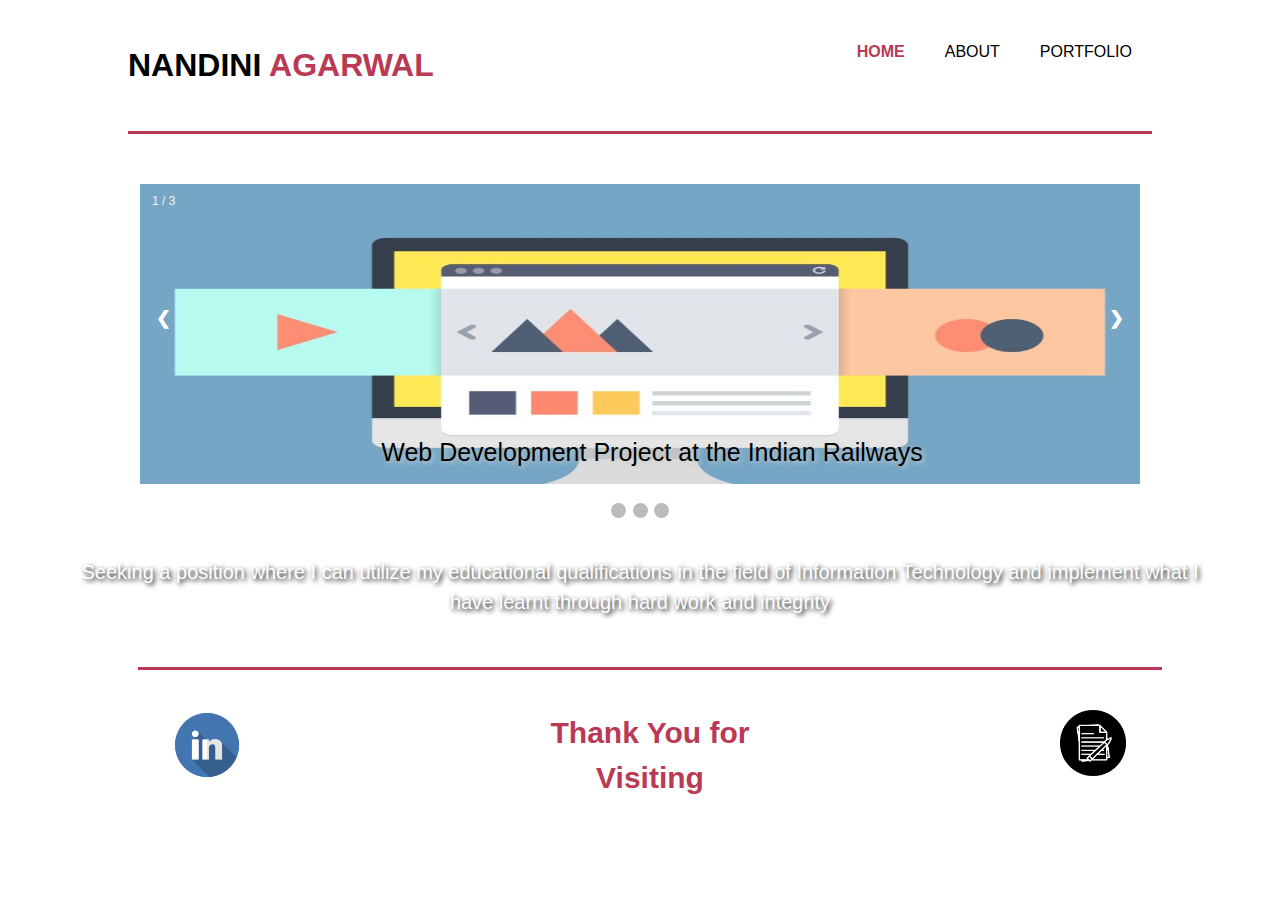
==== index.html @ bb3116a3 "Update index.html" ====
<!DOCTYPE html>
<html lang="en">
	<head>
		<meta charset="utf-8">
		<meta name="viewport" content="width=device-width">
		<meta name="description" content="Nandini Agarwal Website | Index | Online Portfolio">
		<meta name="keywords" content="">
		<meta name="author" content="Nandini Agarwal">
		<title> Nandini Agarwal | Welcome </title>
		<link rel="stylesheet" type="text/css" href="CSS/style.css">
		<script src="JavaScript/script1.js"></script>
	</head>
	<body>
		
		<!--Header-->
		<header>
			<div id="container_header">
				<div id = "branding">
					<a href = "index.html">
						<span id="branding_span">
							<h1>Nandini<span class="highlight"> Agarwal</span></h1>
						</span>
					</a>
				</div>
				<nav>
					<ul>
						 <li class="current"><a href="index.html">Home</a></li>
						 <li><a href="about.html">About</a></li>
						 <li><a href="portfolio.html">Portfolio</a></li>
					</ul>
				</nav>
			</div>
		</header>
		

		<!--Content-->
		<div class="content">

			<!-- Slideshow container -->
			<div class="slideshow">
					
					<!--Image 1-->
					<div class="slide fade firstSlide">
						<div class="slider_number">1 / 3</div>
						<a href="Portfolio/R_U_Project_HTML/index.html" target="_blank">
							<img src="Images/slide4.jpg" alt="slide1pic" class="slider_img">
							<div class="slider_text">Web Development Project at the Indian Railways</div>
						</a>
					</div>

					<!--Image 2-->
					<div class="slide fade">
						<div class="slider_number">2 / 3</div>
						<a href="Portfolio/SAforDW.pdf" target="_blank">>
							<img src="Images/slide6.jpg" alt="slide2pic" class="slider_img">
							<div class="slider_text">Research Paper on Data Warehousing</div>
						</a>
					</div>

					<!--Image 3-->
					<div class="slide fade">
						<div class="slider_number">3 / 3</div>
						<a href="Documents/Resume2.pdf" target="_blank">>
							<img src="Images/slide5.png" alt="slide3pic" class="slider_img">
							<div class="slider_text">My Resume</div>
						</a>
					</div>


					<!-- Next and previous buttons -->
				<a class="slider_prev" onclick="plusSlides(-1)">&#10094;</a>
				<a class="slider_next" onclick="plusSlides(1)">&#10095;</a>

			</div>

			<br>

			<!-- The dots/circles -->
			<div style="text-align:center">
				<span class="slider_dot" onclick="currentSlide(1)"></span> 
				<span class="slider_dot" onclick="currentSlide(2)"></span>
				<span class="slider_dot" onclick="currentSlide(3)"></span> 
			</div>

			<br>

				<div class="article">
					<p>Seeking a position where I can utilize my educational qualifications in the field of Information Technology and implement what I have learnt through hard work and integrity</p>
				</div>

		</div>

		<!--Footer-->
		<footer>
			<div class="container_footer">

				<div class="footerBoxes">

					<!--Box1-->
					<div class="footerBox">

						<div class="footerIcon">
							<a href="www.linkedin.com/in/nandini-agarwal1998/index.html" target="_blank">
								<img src="Images/icon1.png" alt="LinkedInLogo">
								<div class="footerIconOverlay">
									<div class="footerIconText">
										LinkedIn
									</div>
								</div>
							</a>
						</div>

						<div class="footerIcon" style="display: none;">
							<a href="ContactMeLink" target="_blank">
								<img src="Images/icon2.png" alt="ContactMeLogo" style="width: 72px; height: 72px;">
								<div class="footerIconOverlay">
									<div class="footerIconText">
										Contact Me
									</div>
								</div>
							</a>
						</div>

					</div>
					<!--Box1 Ends-->
					
					<!--Box2-->
					<div class="footerBox2">
						<h1>Thank You for Visiting</h1>
					</div>
					<!--Box2 Ends-->

					<!--Box3-->
					<div class="footerBox" style="float: right;">

						<div class="footerIcon" style="float: right;">
							<a href="Documents/Resume2.pdf" target="_blank">
								<img src="Images/icon3.png" alt="ResumeLogo" style="width: 66px; height: 66px;">
								<div class="footerIconOverlay">
									<div class="footerIconText">
										My Resume
									</div>
								</div>
							</a>
						</div>
						
						<div class="footerIcon" style="float: right; display: none;">
							<a href="ReferencesLink">
								<img src="Images/icon4.png" alt="ReferncesLogo">
								<div class="footerIconOverlay">
									<div class="footerIconText">
										References
									</div>
								</div>
							</a>
						</div>

					</div>
					<!--Box3 Ends-->

				</div>

			</div>
		</footer>
	
	</body>
</html>
---- CSS/style.css ----
/*GLOBAL-START*/

body{
	font:10px/1.5 Arial, Helvetica, San-Serif;
	padding:0;
	margin:0; 
	/*background-color: #f4f4f4;*/
	/*Color Combination: Orange= #F36931, Grey= #BBB6B3, Brown= #4A3D35 and Black= #000000;*/
	/*YUKTI Color Combination: DarkGrey= #35424a, Frushia= #BA3954, White= #ffffff, LightGray= #cccccc, Black= #000000*/
	/*Samatvam Color Combination: LightGreen= #C0E789, Yellow= #ECD834, DarkGreen= #34AA00 and Black= #000000;*/
	background-image: url('../Images/BG1.jpg') no-repeat center center fixed;
	-webkit-background-size: cover;
	-moz-background-size: cover;
	-o-background-size: cover;
	background-size: cover;
	overflow-x: hidden;
}

/*HEADER-START*/
header{
	color: #000000;
	min-height: 70px;
	padding-top: 20px;
	/*mix-blend-mode: screen;*/
	
}

header #container_header{
	margin: auto;
	width: 80%;
	overflow: hidden;
	padding-bottom: 20px;
	border-bottom: #BA3954 3px solid;	
}

header #branding{
	float: left;	
}

span #branding_span{
	display: inline-block;

}

header #branding h1{
	align-self: center;
}

header nav{
	float: right;
	margin-top: 10px;
	overflow: hidden;
}

header li{
	padding: 0 20px 0 20px;
	display: inline;
	float: left;
	text-transform: bold;
}

header a{
	color: #000000;
	text-transform: uppercase;
	text-decoration: none;
	font-size: 16px;
}

header a:hover, .current a, header .highlight{
	font-weight: bold;
	color: #BA3954;
}
/*HEADER-END*/

/*FOOTER-START*/
footer{
	padding: 10px;
	margin-top: 20px;
	width:100%;
	height: 100%;
	/*font-size: 2vw;
	font-weight: bold;*/
	/*mix-blend-mode: screen;*/	
}

footer .container_footer{
	margin: auto;
	width: 80%;
	overflow: hidden;
	padding-top: 20px;
	border-top: #BA3954 3px solid;
	color: #BA3954;
	text-align: center;
	text-shadow: 2px 2px 5px #FFFFFF;
	font-weight: bold;
	font-size: 15px;
}

.footerBox {
	float: left;
	text-align:center;
	width: 40%;
	padding:10px;
	position: relative;	
	box-sizing: border-box;
}

.footerIcon {
	float: left;
	text-align:center;
	width:25%;
	padding:10px;
	position: relative;	
	align-self: center;
}

.footerIcon img{
	width:70px;
	height: 70px;
	border-radius: 8px;
}

.footerIconOverlay {
  position: absolute;
  top: 0;
  bottom: 0;
  left: 0;
  right: 0;
  height: 100%;
  width: 100%;
  opacity: 0;
  transition: .5s ease;
  
}

.footerIcon:hover .footerIconOverlay {
  opacity: 1;
}

.footerIconText {
  color: #BA3954;
  font-size: 20px;
  position: absolute;
  top: 50%;
  left: 50%;
  text-shadow: none;
  -webkit-transform: translate(-50%, -50%);
  -ms-transform: translate(-50%, -50%);
  transform: translate(-50%, -50%);
  text-align: center;
}

.footerBox2 {
	float:left;
	text-align:center;
	width: 20%;
	
	position: relative;
	box-sizing: border-box;	
}

/*FOOTER ENDS*/

/*CONTENT STARTS*/
.content{
	min-height:500px;
	/*width: 90%;*/
	align-self: center;
}
/*CONTENT ENDS*/

/*Media Queries*/
@media(max-width: 768px){

	.footerBox {
	float: center;
	text-align:center;
	width: 100%;
	padding:10px;
	align-self: center;
	box-sizing: border-box;
	}

	.footerBox2 {
	text-align:center;
	width: 100%;
	padding:10px;
	position: relative;
	box-sizing: border-box;	
	}

	/*NEWSLETTER STARTS*/
	.left_col{
		width: 100%;
		align-self: center;
		float: center;
		margin: auto;
	}

	.right_col{
		display: none;
	}
	/*NEWSLETTER ENDS Used On: About*/

	/*BOX1 STARTS*/
	.box1{	
	padding:10px;
	width: 100%;
	align-self: center;
	float: center;
	box-sizing: border-box;
	text-align:center;
	}
	/*BOX1 ENDS Used On: Projects*/
}


/*GLOBAL ENDS*/

/*SLIDER STARTS*/
/* Slideshow container */
.slideshow{
  max-width: 1000px;
  position: relative;
  margin: auto;
  padding-top: 50px;
  box-sizing:border-box;
}

.slide{
	display: none;
}

.firstSlide{
	display: block;
}

/* Fading animation */
.fade {
  -webkit-animation-name: fade;
  -webkit-animation-duration: 1.5s;
  animation-name: fade;
  animation-duration: 1.5s;
}


@-webkit-keyframes fade {
  from {opacity: .4} 
  to {opacity: 1}
}

@keyframes fade {
  from {opacity: .4} 
  to {opacity: 1}
}

/* Number text (1/3 etc) */
.slider_number {
  color: #f2f2f2;
  font-size: 12px;
  padding: 58px 12px;
  position: absolute;
  top: 0;
}

.slider_img{
	width:100%;
	height: 300px;
}

/* Caption text */
.slider_text {
  color: #000000;
  font-size: 25px;
  padding: 8px 12px;
  position: absolute;
  bottom: 8px;
  width: 100%;
  text-align: center;
  text-shadow: 2px 2px 5px #CCCCCC;
}

/* Next & previous buttons */
.slider_prev, .slider_next {
  cursor: pointer;
  position: absolute;
  top: 50%;
  width: auto;
  margin-top: -22px;
  padding: 16px;
  color: white;
  font-weight: bold;
  font-size: 18px;
  transition: 0.6s ease;
  border-radius: 0 3px 3px 0;
  user-select: none;
}

/* Position the "next button" to the right */
.slider_next {
  right: 0;
  border-radius: 3px 0 0 3px;
}

/* On hover, add a black background color with a little bit see-through */
.slider_prev:hover, .slider_next:hover {
  background-color: rgba(0,0,0,0.8);
}

/* The dots/bullets/indicators */
.slider_dot {
  cursor: pointer;
  height: 15px;
  width: 15px;
  margin: 0 2px;
  background-color: #BBBBBB;
  border-radius: 50%;
  display: inline-block;
  transition: background-color 0.6s ease;
}

.active, .slider_dot:hover {
  background-color: #717171;
}

/*SLIDER ENDS Used On: Index*/

/*ARTICLE STARTS*/
.article{
	margin: auto;
	overflow: hidden;
	width: 90%;
	font-size:20px;
	color: #FFFFFF;
	align-self: center;
	text-align: center;
	text-shadow: 2px 2px 5px #000000;
}
/*ARTICLE ENDS Used On: Index*/

/*NEWSLETTER STARTS*/
.newsletter{
	margin: auto;
	overflow: hidden;
	color: #FFFFFF;
	text-align: center;
	width: 90%;
}

.newsletter h1{
	margin-top:30px;
	font-size:35px;
	margin-bottom:10px;
	text-shadow: 2px 2px 5px #000000;
	font-family: "Georgia", Times, serif;
}

.newsletter h2{
	margin-top:30px;
	font-size:20px;
	margin-bottom:10px;
	text-shadow: 2px 2px 5px #000000;
}

.newsletter h3{
	margin-top:30px;
	font-size:20px;
	margin-bottom:10px;
	text-shadow: 2px 2px 5px #000000;
}

.newsletter p{
	margin-top:20px;
	font-size:20px;
	margin-bottom:10px;
	text-shadow: 2px 2px 5px #000000;
}

/*Article Main Column*/
.left_col{
  float:left;
  width:65%;
  margin: auto;
  text-align: justify;
}

.left_col h1{
	color: #BA3954;
	text-align: left;
}

/*Sidebar*/
.right_col{
  float:right;
  width:30%;
  /*margin-top:10px;
  margin-right:30px;*/
  margin: auto;
}

.right_col img{
	border-radius: 8px;
}

/*Highlighted*/
.dark{
	padding: 15px;
	box-sizing: border-box;
	color: #FFFFFF;
	/*margin-top: 10px;
	margin-bottom: 10px;
	margin-right: 10px;*/
	margin: auto;
	background: url('../Images/dark1.jpg');
	border-radius: 8px;
}

/*
aside#sidebar .quote input,aside#sidebar .quote textarea{
  width:90%;
  padding:5px;
}
*/

/*Services*/
/*
ul#services li{
  list-style: none;
  padding:10px;
  border:#cccccc solid 1px;
  margin-bottom: 5px;
  background: #e6e6e6
}
*/
/*NEWSLETTER ENDS Used On: About*/

/*SHOWCASE STARTS*/
.showcase{
	margin: auto;
	overflow: hidden;
	color: #FFFFFF;
	text-align: center;
	width: 90%;
}

.showcase h1{
	margin-top:30px;
	font-size:35px;
	margin-bottom:10px;
	text-shadow: 2px 2px 5px #000000;
	font-family: "Georgia", Times, serif;
}

.showcase h2{
	margin-top:30px;
	font-size:20px;
	margin-bottom:10px;
	text-shadow: 2px 2px 5px #000000;
}

.showcase h3{
	margin-top:30px;
	font-size:20px;
	margin-bottom:10px;
	text-shadow: 2px 2px 5px #000000;
}

.showcase p{
	margin-top:20px;
	font-size:20px;
	margin-bottom:10px;
	text-shadow: 2px 2px 5px #000000;
}
/*SHOWCASE ENDS Used On: Projects*/

/*BOX1 STARTS*/
.box1{
	float:left;
	text-align:center;
	width:33%;
	padding:10px;
	box-sizing: border-box;	
}

.box1 img{
	width:90px;
	border-radius: 8px;
}

.box1 a{
	text-decoration: none;
	color: #FFFFFF;
}

.box1 a:hover{
	font-weight: bold;
	color: #BA3954;
}

.box1_button{
	height: 38px;
	background: #BA3954;
	padding-left: 20px;
	padding-right: 20px;
	color: #000000;
	display: inline-block;
	border-radius: 8px;
}
/*BOX1 ENDS Used On: Projects*/
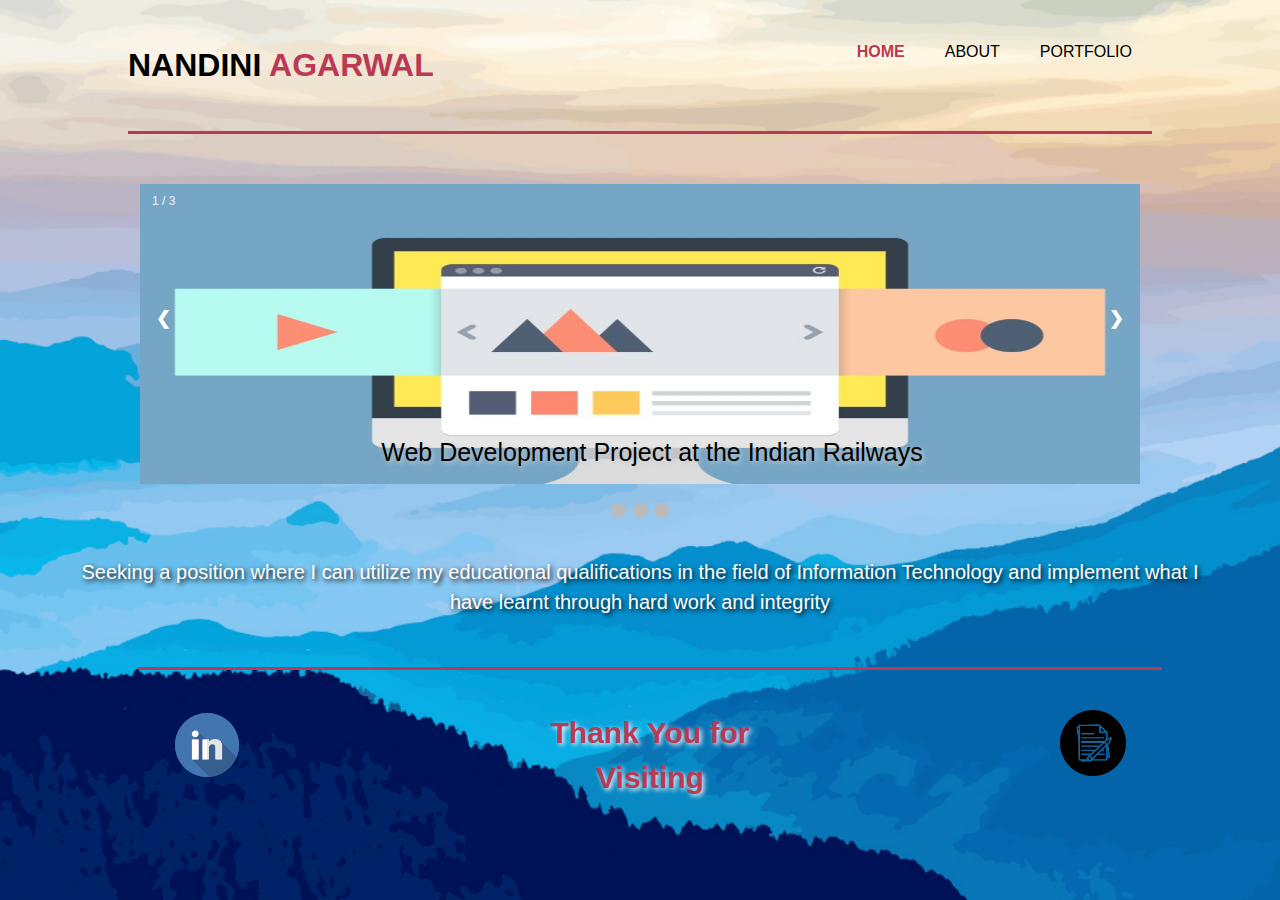
==== commit 8b68cf7e: "Update index.html" ====
--- a/index.html
+++ b/index.html
@@ -99,7 +99,7 @@
 					<!--Box1-->
 					<div class="footerBox">
 
-						<div class="footerIcon">
+						<div class="footerIcon style="display: none;"">
 							<a href="www.linkedin.com/in/nandini-agarwal1998/index.html" target="_blank">
 								<img src="Images/icon1.png" alt="LinkedInLogo">
 								<div class="footerIconOverlay">
--- a/CSS/style.css
+++ b/CSS/style.css
@@ -8,7 +8,7 @@
 	/*Color Combination: Orange= #F36931, Grey= #BBB6B3, Brown= #4A3D35 and Black= #000000;*/
 	/*YUKTI Color Combination: DarkGrey= #35424a, Frushia= #BA3954, White= #ffffff, LightGray= #cccccc, Black= #000000*/
 	/*Samatvam Color Combination: LightGreen= #C0E789, Yellow= #ECD834, DarkGreen= #34AA00 and Black= #000000;*/
-	background-image: url('../Images/BG1.jpg') no-repeat center center fixed;
+	background: url('../Images/BG1.jpg') no-repeat center center fixed;
 	-webkit-background-size: cover;
 	-moz-background-size: cover;
 	-o-background-size: cover;
@@ -171,7 +171,20 @@
 
 /*Media Queries*/
 @media(max-width: 768px){
-
+	
+	header nav{
+		float: right;
+		margin-top: 10px;
+		overflow: hidden;
+	}
+
+	header li{
+		padding: 0 10px 0 10px;
+		display: inline;
+		float: left;
+		text-transform: bold;
+	}
+	
 	.footerBox {
 	float: center;
 	text-align:center;
@@ -187,6 +200,11 @@
 	padding:10px;
 	position: relative;
 	box-sizing: border-box;	
+	}
+	
+	.content{
+		width: 100%;
+		align-self: center;
 	}
 
 	/*NEWSLETTER STARTS*/
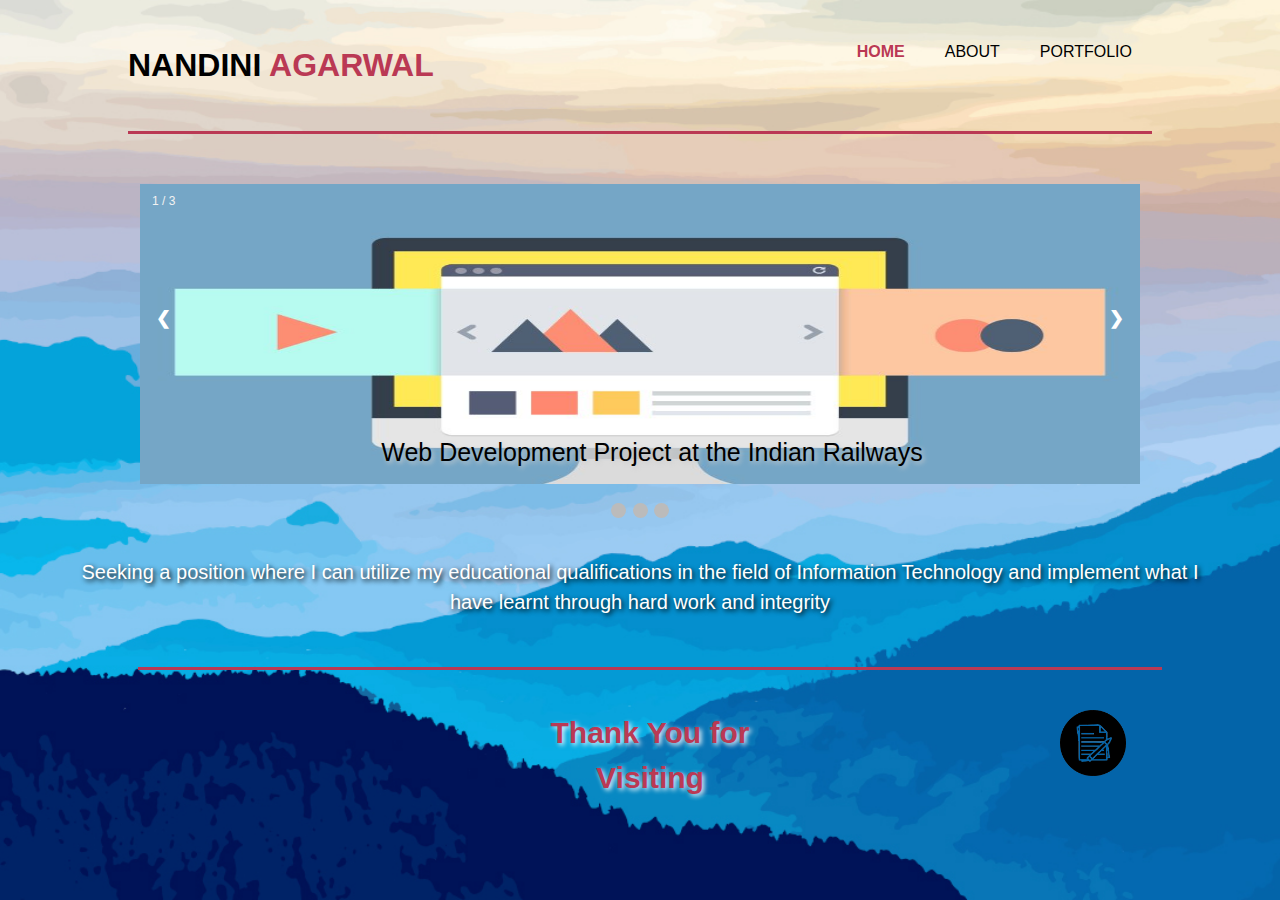
==== commit a6302a08: "Update index.html" ====
--- a/index.html
+++ b/index.html
@@ -99,7 +99,7 @@
 					<!--Box1-->
 					<div class="footerBox">
 
-						<div class="footerIcon style="display: none;"">
+						<div class="footerIcon" style="display: none;">
 							<a href="www.linkedin.com/in/nandini-agarwal1998/index.html" target="_blank">
 								<img src="Images/icon1.png" alt="LinkedInLogo">
 								<div class="footerIconOverlay">
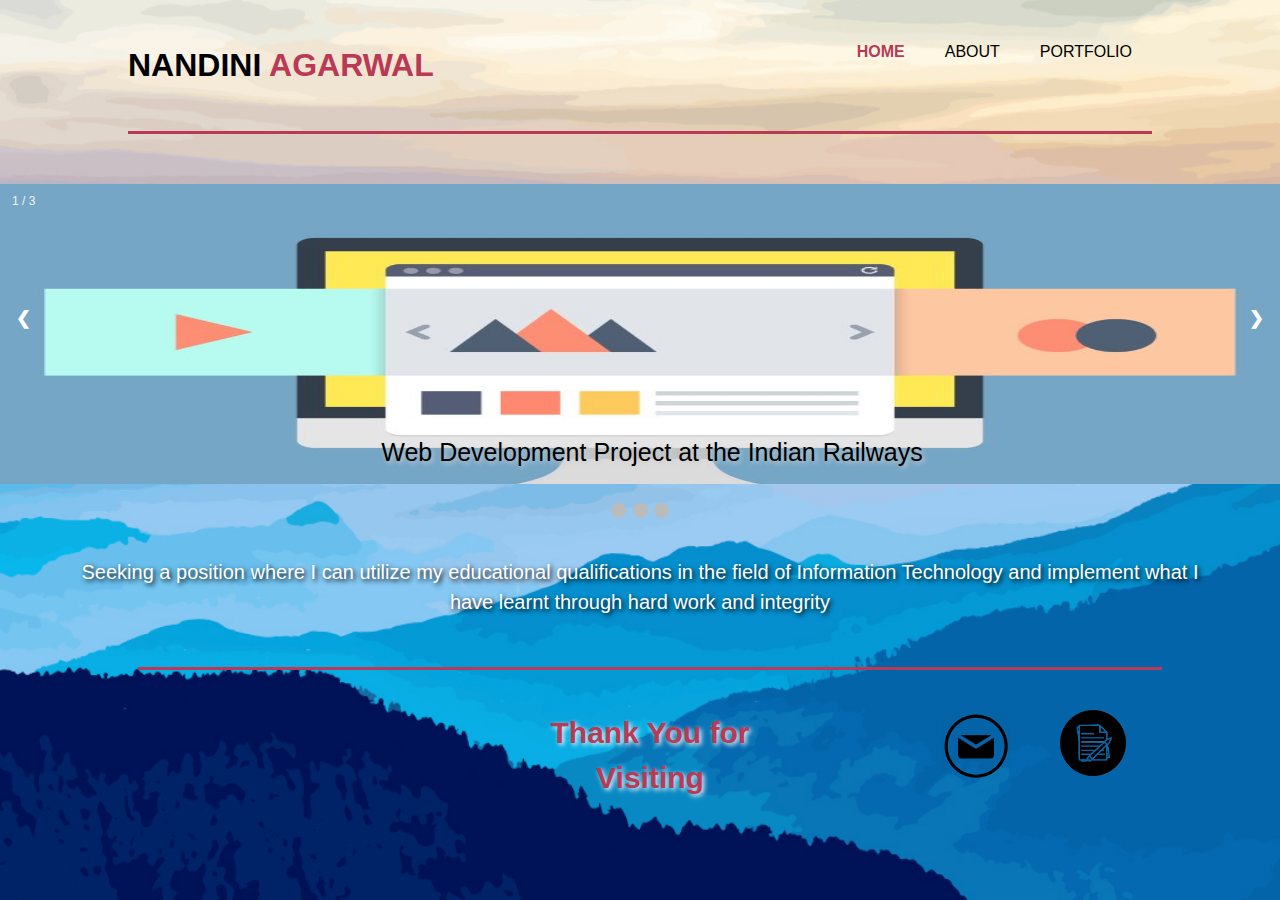
==== commit e4c2d1f1: "Update index.html" ====
--- a/index.html
+++ b/index.html
@@ -100,11 +100,11 @@
 					<div class="footerBox">
 
 						<div class="footerIcon" style="display: none;">
-							<a href="www.linkedin.com/in/nandini-agarwal1998/index.html" target="_blank">
-								<img src="Images/icon1.png" alt="LinkedInLogo">
+							<a href="ReferencesLink">
+								<img src="Images/icon4.png" alt="ReferncesLogo">
 								<div class="footerIconOverlay">
 									<div class="footerIconText">
-										LinkedIn
+										References
 									</div>
 								</div>
 							</a>
@@ -144,12 +144,12 @@
 							</a>
 						</div>
 						
-						<div class="footerIcon" style="float: right; display: none;">
-							<a href="ReferencesLink">
-								<img src="Images/icon4.png" alt="ReferncesLogo">
+						<div class="footerIcon" style="float: right;">
+							<a href="ContactMeLink" target="_blank">
+								<img src="Images/icon2.png" alt="ContactMeLogo" style="width: 72px; height: 72px;">
 								<div class="footerIconOverlay">
 									<div class="footerIconText">
-										References
+										Contact Me
 									</div>
 								</div>
 							</a>
--- a/CSS/style.css
+++ b/CSS/style.css
@@ -238,7 +238,6 @@
 /*SLIDER STARTS*/
 /* Slideshow container */
 .slideshow{
-  max-width: 1000px;
   position: relative;
   margin: auto;
   padding-top: 50px;
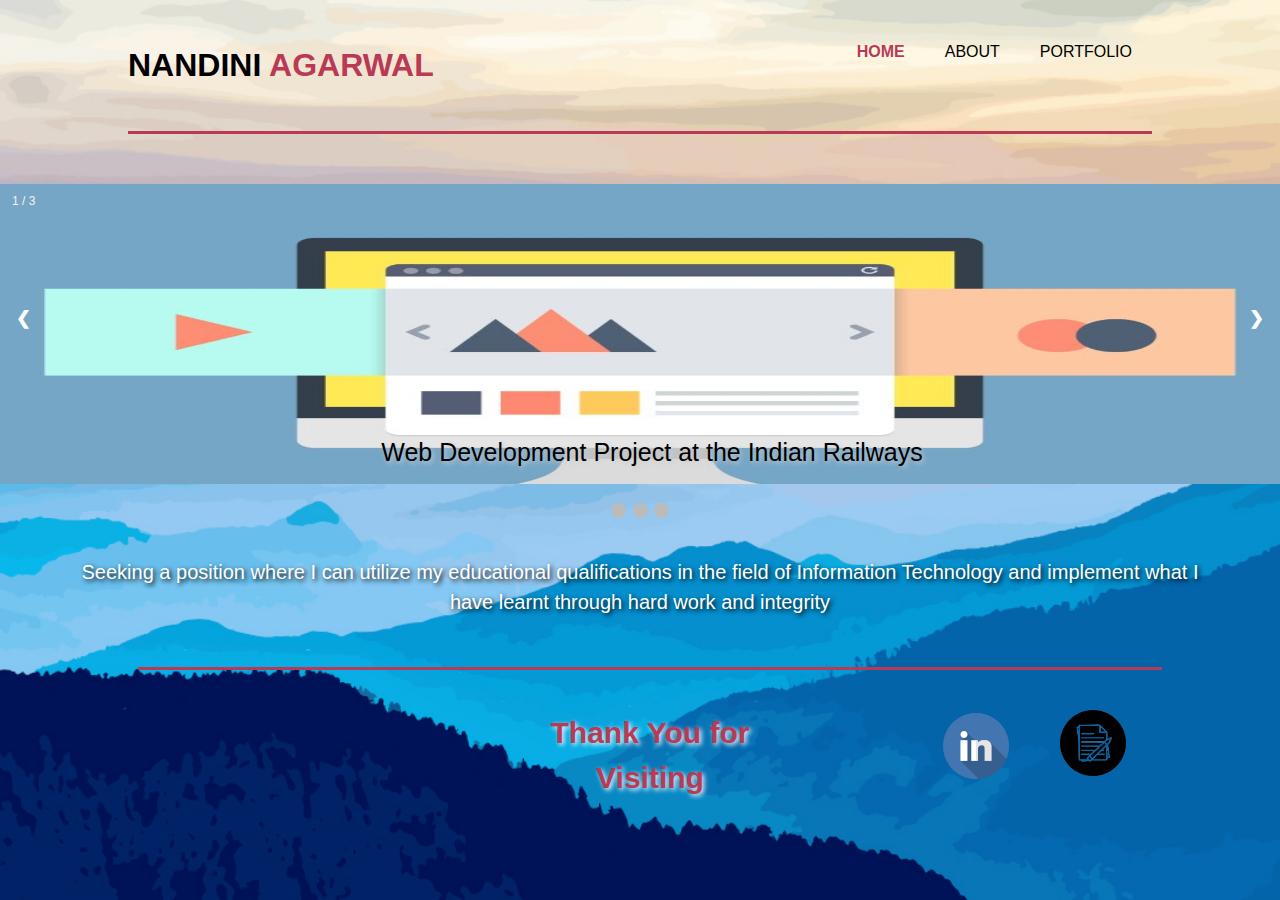
==== commit 2a1e8d09: "Update index.html" ====
--- a/index.html
+++ b/index.html
@@ -145,11 +145,11 @@
 						</div>
 						
 						<div class="footerIcon" style="float: right;">
-							<a href="ContactMeLink" target="_blank">
-								<img src="Images/icon2.png" alt="ContactMeLogo" style="width: 72px; height: 72px;">
+							<a href="https://www.linkedin.com/in/nandini-agarwal1998/index.html" target="_blank">
+								<img src="Images/icon1.png" alt="LinkedInLogo" style="width: 72px; height: 72px;">
 								<div class="footerIconOverlay">
 									<div class="footerIconText">
-										Contact Me
+										LinkedIn
 									</div>
 								</div>
 							</a>
